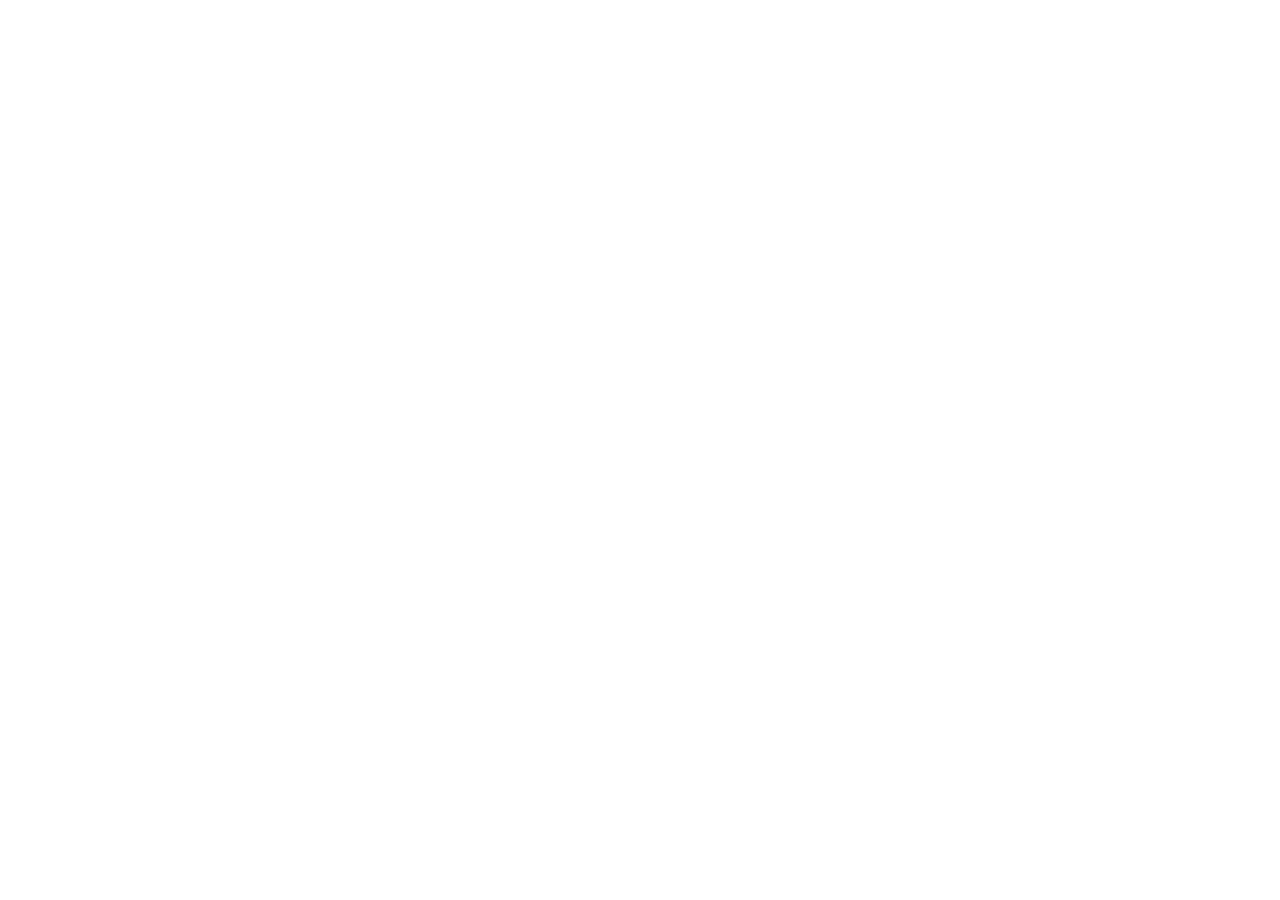
==== Month-1/Week-1/Day-1/Practice/Index.html @ 3724debb "Initial commit" ====
<!DOCTYPE html>
<html lang="en">
<head>
    <meta charset="UTF-8">
    <meta name="viewport" content="width=device-width, initial-scale=1.0">
    <title>Document</title>
</head>
<body>
    
</body>
</html>
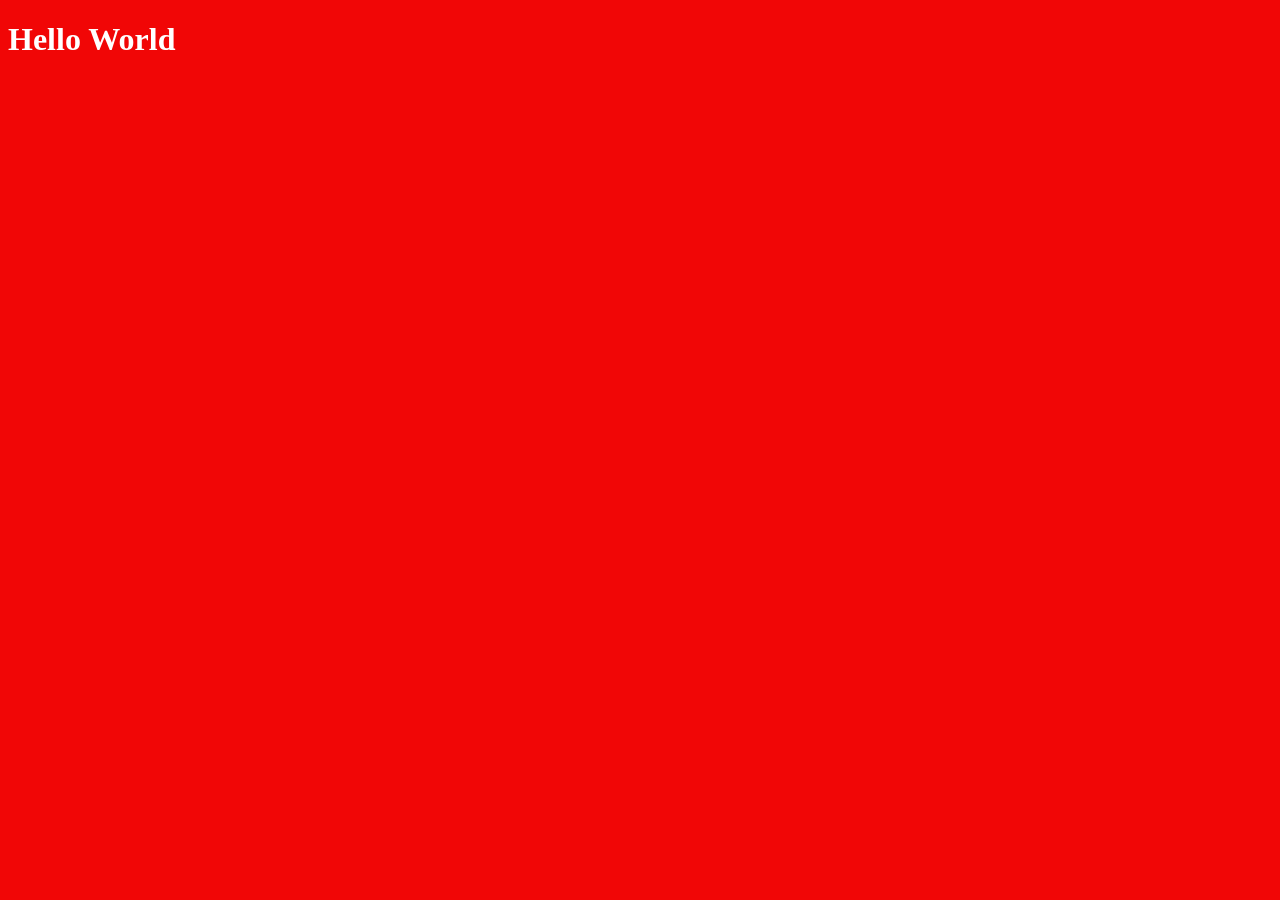
==== commit 5ba006a3: "this is 1st commit" ====
--- a/Month-1/Week-1/Day-1/Practice/Index.html
+++ b/Month-1/Week-1/Day-1/Practice/Index.html
@@ -5,7 +5,13 @@
     <meta name="viewport" content="width=device-width, initial-scale=1.0">
     <title>Document</title>
 </head>
+<style>
+    body{
+        background-color: rgb(241, 6, 6);
+        color: white;
+    }
+</style>
 <body>
-    
+    <h1>Hello World</h1>
 </body>
-</html>+</html>
